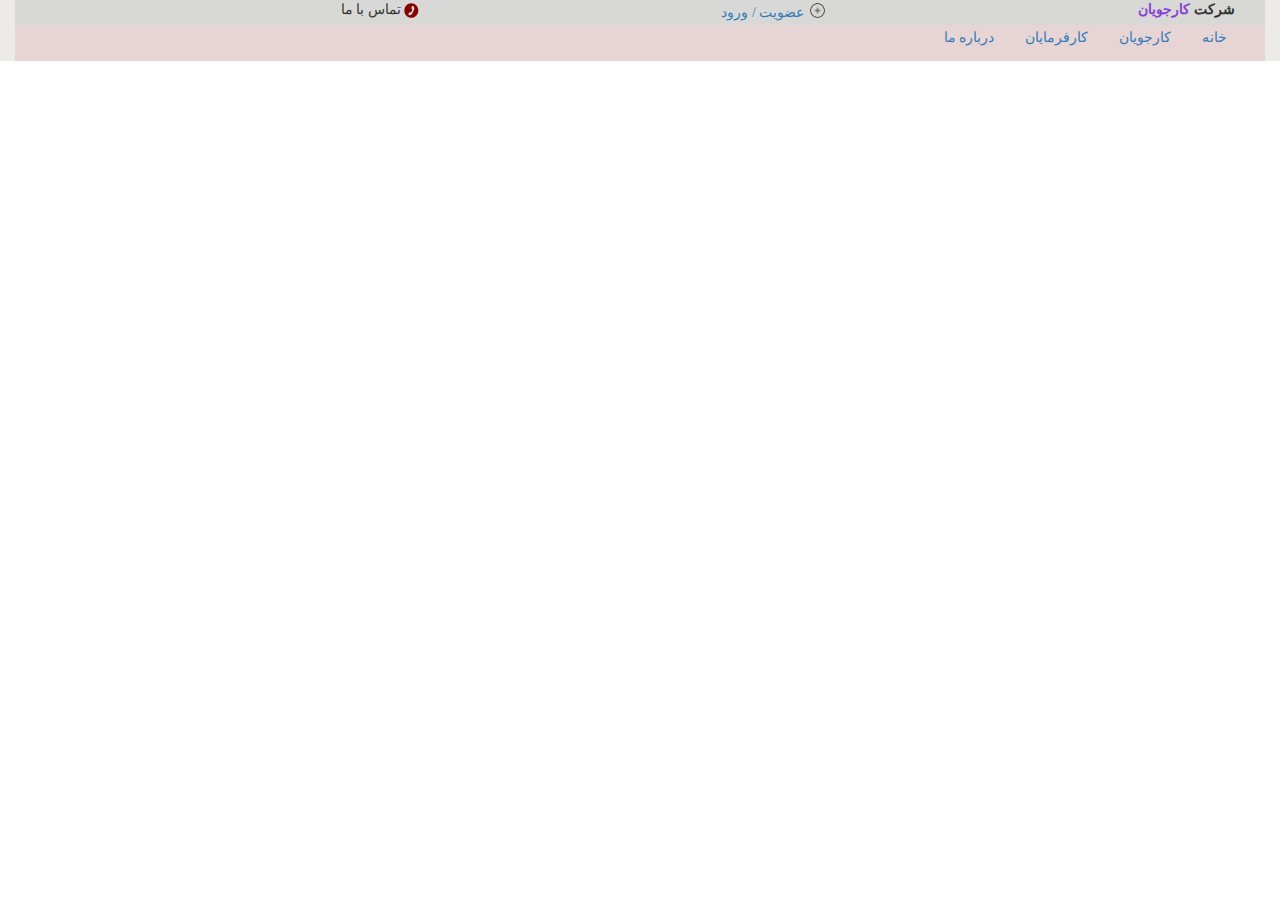
==== karfarmayan.html @ 64124882 "Added files via upload" ====
<!DOCTYPE html>
<html lang="en">
<head>
    <title>کارفرمایان</title>
    <meta charset="utf-8">
    <meta name="viewport" content="width=device-width, initial-scale=1">


    <link rel="stylesheet" href="Style.css">
    <script src="https://ajax.googleapis.com/ajax/libs/jquery/1.12.0/jquery.min.js"></script>
    <link rel="stylesheet" href="http://maxcdn.bootstrapcdn.com/bootstrap/3.3.6/css/bootstrap.min.css">

    <script src="http://maxcdn.bootstrapcdn.com/bootstrap/3.3.6/js/bootstrap.min.js"></script>
</head>
<body>

<div class="container-fluid" >
    <div class="header" >
        <div class="header1 col-sm-12">
            <div class="col-sm-4" >

                <a href="#">
                    <img src="tel.png" width="15px" height="15px">
                </a>
                <p>تماس با ما</p>
            </div>
            <div class="col-sm-4">

                <a href="#">
                    <img src="Add-icon.png" width="15px" height="15px">
                </a>
                <a>  عضویت / ورود</a>
            </div>
            <div class="col-sm-4">
                <p><b> شرکت  <span style="color: #8841d2;"> کارجویان</span></b></p>
            </div>
        </div>
        <div class="menu col-sm-12" style="background-color: rgba(161, 12, 5, 0.09);">
            <ul class="list-inline">
                <li><a href="#">خانه</a></li>
                <li><a href="#">کارجویان</a></li>
                <li><a href="#">کارفرمایان</a></li>
                <li><a href="#">درباره ما</a></li>
            </ul>
        </div>

    </div>




</div>

</body>
</html>
---- Style.css ----
.container-fluid{
    background-color:rgba(51, 23, 22, 0.09);
    font-family: "B Nazanin+ Regular";
}
.header{

    margin-bottom: 5px;
    height: 30px;

}
.col-sm-4{
    height: 15px;
    margin-bottom: 3px;
    text-align: center;

}
p{
    float: right;
}
img{
    float: right;

}
a{
    float: right;
    margin: 3px;
    font-color: #330c09;
}
ul{
    float: right;
    text-align: right;
    margin-top: 5px;


}
li{
    float: right;
    text-align: right;
    font-color: #330c09;
    margin-right: 15px;

}
.header1{
    background-color: rgba(9, 51, 17, 0.09);
    height:25px;
}
.slider {

    margin-top: 10px;
    margin-bottom: 10px;

}

.content{
    margin-top: 29px;
}

.SearchBox {
    padding-right: 15px;
    padding-left: 15px;
    margin-right: auto;
    margin-left: auto;
}
.Search {
    width: 300px;
    height: 300px;




}
@media (min-width: 768px) {

    .SearchBox {
        width: 300px;
        position: absolute;
        left: 50%;
        top: 0;
        bottom: 0;
        padding: 20px 0;

    }
    .Search {
        width: 300px;
        float: right;
        height: 150px;


        margin-right:150px; /* width of .container gutter */
        margin-top: 150px;
    }
}
@media (min-width: 992px) {
    .SearchBox {
        width: 970px;
        margin-left: -485px;
    }
}
@media (min-width: 1200px) {
    .SearchBox {
        width: 1170px;
        margin-left: -585px;
    }
}

#homepage-feature > .carousel-control {
    width: 30px;
    font-size: 40px;
    color: #fff;
    text-shadow: none;
    filter: none;
    opacity: 1;
}
#homepage-feature > .carousel-control span {
    position: absolute;
    top: 50%;
    margin-top: -30px;
    width: 100%;
    text-align: center;
    display: block;
}
form{
    direction: rtl;
    float: right;
    text-align: right;
    font-size: 20px;

   color: rgba(185, 16, 0, 0.65);
}
.textjob{
    text-align: center;

}
#inputjob {

    margin-right: 15px;
    float: right;
}
#inputplace{
    margin-right: 15px;
}

li{
    float: right;
    direction: rtl;
}
.news img{
    width: 130px;
    height: 70px;

    margin: 10px;
    margin-right: 0px;

}

#news1{
    height: 220px;
    margin-top: 10px;
    text-align: right;
}
#news2{
    height: 220px;
    margin-top: 10px;
    text-align: right;
}
#news3{
    height: 220px;
    margin-top: 10px;
    text-align: right;
}
h3{
    text-align: right;
    float: initial;
}
h5{
    text-align: right;
    float: right;
}
.footer{

    background-color: rgba(36, 5, 5, 0.61);
    height: 200px;
    color: white;
}
#contactform{

    direction: rtl;
    float: right;
    text-align: center !important;
    color: rgba(255, 10, 20, 0.61) !important;
    font-size: 10px !important;
    margin: 30px;

}
#emailtext{

    float: right;
    direction: rtl;
    margin-right: 10px;
}
#nametext{

    float: right;
    direction: rtl;
    margin-right: 17px;
}
#areatext{

    float: right;
    direction: rtl;
    margin-right: 10px;

}
#submitext{

    float: right;
    direction: rtl;
    margin-right: 10px;
    margin-top: 15px;
}
#footer1{

    margin-top: 10px;
    float: right;
    text-align: center;
}

#footer2{

    margin-top: 10px;
    float: right;
    text-align:right ;
}

.formcontrol {
    float: right;
    text-align: right;
    direction: rtl;
    margin-right: 20px; ;

}

#btnSearchJob {
    background: url(/Images/search1.jpg);
    cursor: pointer;
    border: none;
    width: 45px;
    height: 45px;
    border:1px salmon solid  ;
    border-radius: 0;

}

#table{
    border: 1px slateblue solid;
    text-align: right;
    width: 100%;
    border-bottom:1pt solid black;
    margin-bottom: 10px;
}
.TableData table th {
    text-align: center;
    width: 40px;
    border-right:1px salmon solid ;

}

.TableData table tr {

    margin-bottom: 6px;
    border-bottom:1pt solid black;
}
.TableData table td {

    text-align: center;
    width: 40px;
    border-right:1px salmon solid ;

}
#rowlog{



}
#loginDiv{

    margin-left: 400px;
    margin-top: 10px;
}
#mainlogin{

    height: 320px;
    background-color: rgba(255, 10, 20, 0.21);
    margin-bottom: 10px;

}
#loginform{

    text-align: center;
    float: right;
    direction: rtl;
    margin-left: 20px;
    margin-right: 20px;
    margin-top: 20px;
}
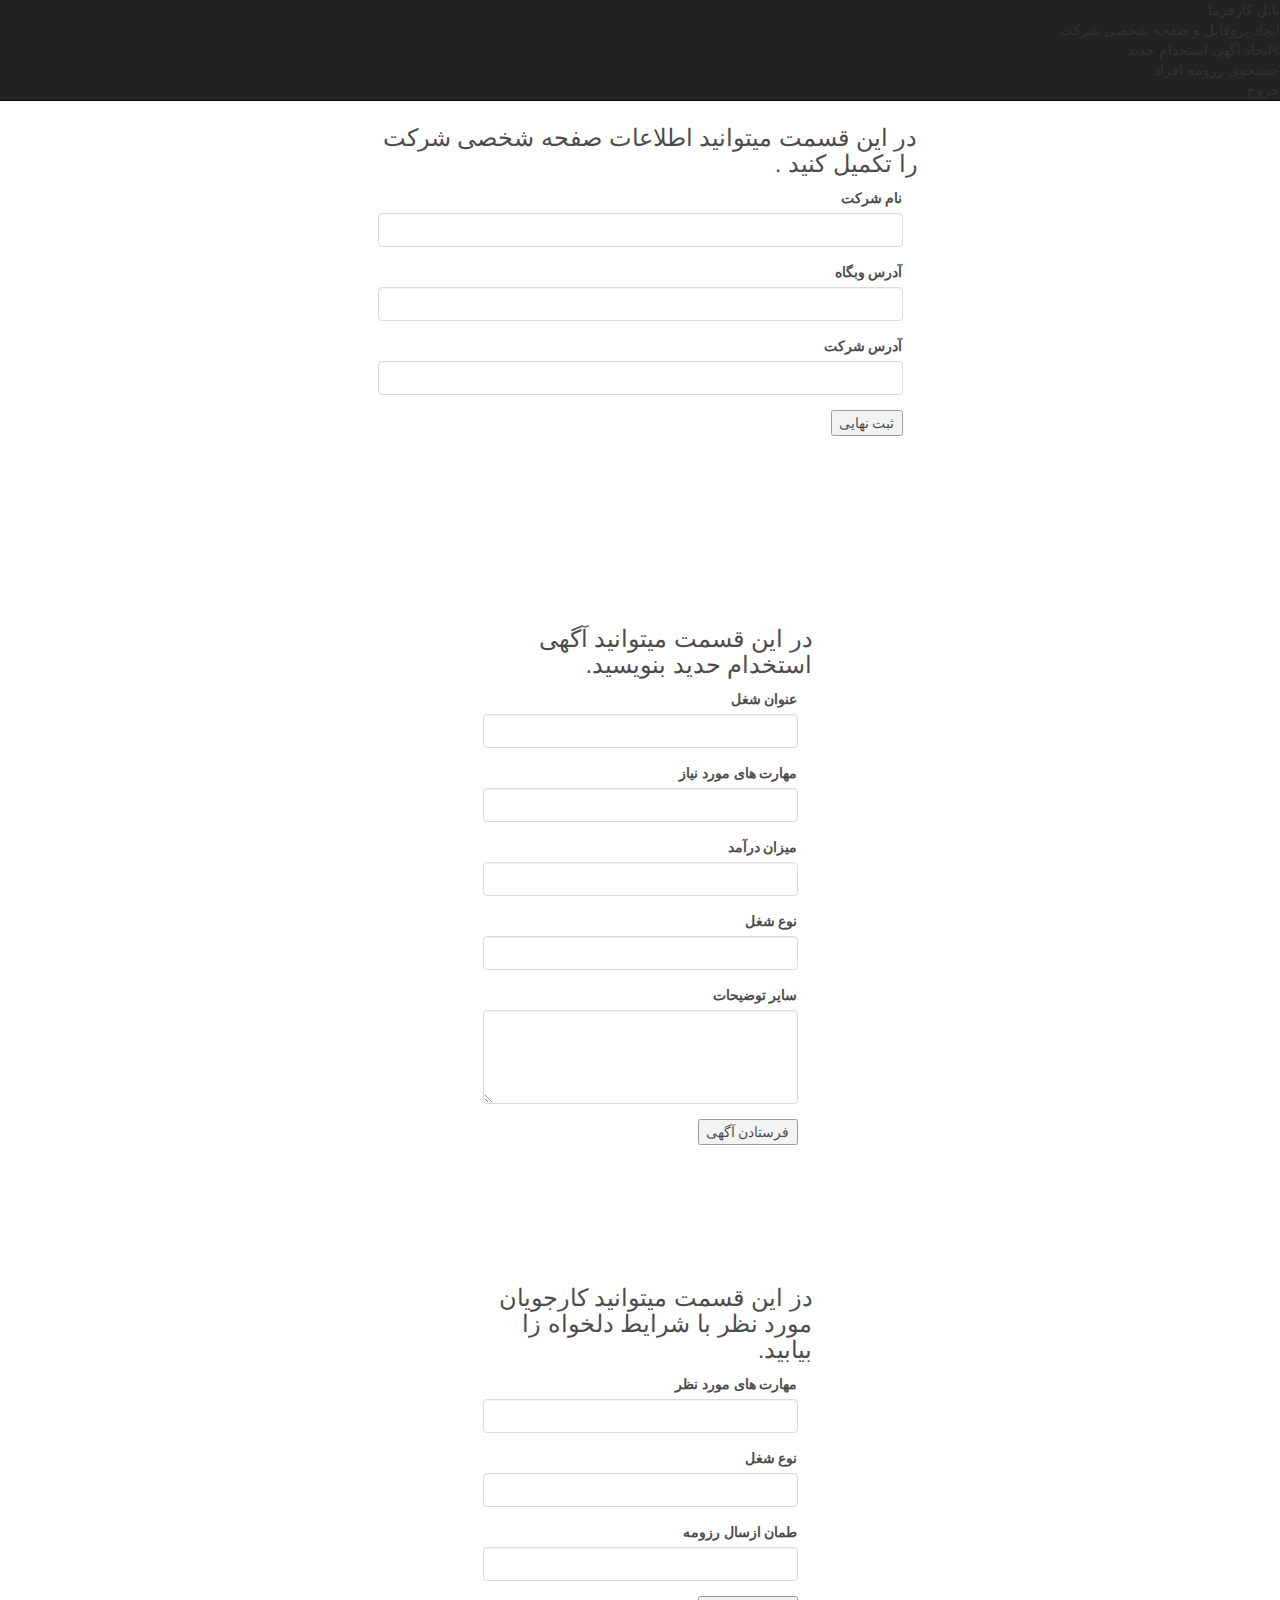
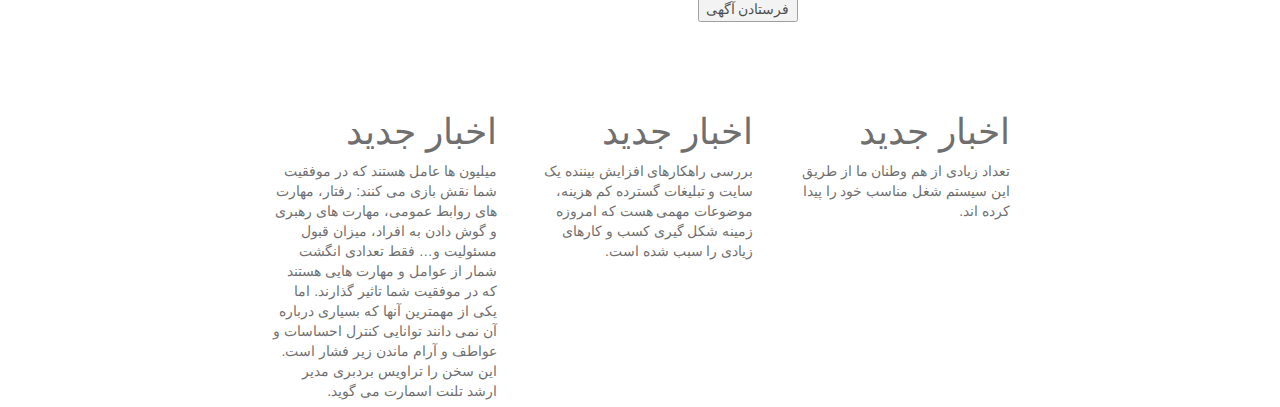
==== commit 2860865e: "9 farvardin_saat11:35_ sogol-modified" ====
--- a/karfarmayan.html
+++ b/karfarmayan.html
@@ -6,50 +6,283 @@
     <meta name="viewport" content="width=device-width, initial-scale=1">
 
 
-    <link rel="stylesheet" href="Style.css">
-    <script src="https://ajax.googleapis.com/ajax/libs/jquery/1.12.0/jquery.min.js"></script>
-    <link rel="stylesheet" href="http://maxcdn.bootstrapcdn.com/bootstrap/3.3.6/css/bootstrap.min.css">
+  
+    <script src="https://ajax.googleapis.com/ajax/libs/jquery/1.12.0/jquery.min.js"></script> <script src=".\js\empleyer_sv_js.js"></script>
+    <link rel="stylesheet" href="http://maxcdn.bootstrapcdn.com/bootstrap/3.3.6/css/bootstrap.min.css"><link rel="stylesheet" href="./css/employer_sv_css.css">
+<!-- <link href=".\homePageCss.css" rel="stylesheet" />-->
+ <link href=".\css\bootstrap-rtl.min.css" rel="stylesheet" />
 
     <script src="http://maxcdn.bootstrapcdn.com/bootstrap/3.3.6/js/bootstrap.min.js"></script>
+	  <script src=".\js\general_purpose_funcs.js"></script>
+
+
 </head>
-<body>
-
-<div class="container-fluid" >
-    <div class="header" >
-        <div class="header1 col-sm-12">
-            <div class="col-sm-4" >
-
-                <a href="#">
-                    <img src="tel.png" width="15px" height="15px">
-                </a>
-                <p>تماس با ما</p>
+<body style="background : url(./gray_img.jpg) repeat; width:100%; height:100%;" >
+     
+        
+        
+      
+        
+     
+   <!-- <div style=" padding-top:5px; margin-top:50px; background-color:white;  opacity: 0.7;
+    filter: alpha(opacity=60); /* For IE8 and earlier */" >-->
+        <div id="wrapper">
+        <div class="overlay"></div>
+    
+        <!-- Sidebar -->
+        <nav class="navbar navbar-inverse navbar-fixed-top" id="sidebar-wrapper" role="navigation">
+            <ul class="nav sidebar-nav">
+                <li class="sidebar-brand">
+                    <div class="choice" >
+                       پانل کارفرما
+                    </div>
+                </li>
+                <li>
+                   <div class="choice" id="personal_data" >ایجاد پروفایل و صفحه شخصی شرکت</div>
+                </li>
+                <li>
+                    <div class="choice" id="new_addvertisement">>ایجاد آگهی استخدام حدید</div>
+                </li>
+                <li >
+                    <div class="choice" id="resume_search">جستحوی رزومه افراد</div>
+                </li>
+				<li>
+                   <div class="choice" id="exit" >خروج</div>
+                </li>
+              
+               
+            </ul>
+        </nav>
+        <!-- /#sidebar-wrapper -->
+
+        <!-- Page Content -->
+		<div  class="row" style=" width:100%; margin:auto; top:0; position:fixed; z-index:997;"> 
+		<div class="col-md-2" style="background-color:gray; height:40px; padding:5px; padding-right:20px;"> 
+		 <button type="button" class="hamburger is-closed" data-toggle="offcanvas" style="background-color: rgba(250,250,250,0.8);">
+                <span class="hamb-top" ></span>
+    			<span class="hamb-middle"></span>
+				<span class="hamb-bottom"></span>
+            </button>
+			</div>
+		
+		<div class="col-md-4" style="background-color:gray; padding:5px; height:40px;"><h4 style="color:white;"><b>جاب یاب </b> (نسخه آزمایشی )</h4>
+		
+		</div>
+		<div class="col-md-6" style="background-color:gray; padding:5px; height:40px;">
+		
+		</div>
+		
+		
+		</div>
+		
+        <div id="page-content-wrapper">
+           
+            <div class="container">
+			
+             
+				  <div class="row choice1" id="id1" style=" padding-top:5px; margin-top:50px; background-color:white;  opacity: 0.7;
+    filter: alpha(opacity=60); /* For IE8 and earlier */" onclick="myfunc();" >
+                   
+				  <!---------تکمیل اطلاعات شرکت----------------->
+				  <div class="container-page" style="padding-top:50px; color:black; ">
+<div class="col-md-3"></div>
+			<div class="col-md-6">
+				<h3 class="dark-grey">در این قسمت میتوانید اطلاعات صفحه شخصی شرکت را تکمیل کنید .</h3>
+				
+				<div class="form-group col-lg-12">
+					<label>نام شرکت</label>
+					<input type="" name="" class="form-control" id="" value="">
+				</div>
+				
+				<div class="form-group col-lg-12">
+					<label>آدرس وبگاه </label>
+					<input type="" name="" class="form-control" id="" value="">
+				</div>
+				
+				<div class="form-group col-lg-12">
+					<label>آدرس شرکت</label>
+					<input type="" name="" class="form-control" id="" value="">
+				</div>
+								
+				<div class="form-group col-lg-6">
+<button type="button" onclick="alert_win('اطلاعات شما با موفقیت ثبت شد');">ثبت نهایی </button>
+					</div>
+					
+				</div>
+					
+			<div class="col-md-3" > </div>	
+			</div>
+			
+		
+			
+		</div>
+				  <!-------------------------->
+				   
+              
+				
+			<!----->
+			
+			 <div class="row choice1" id="id2" >
+                     <div class="container-page" style="padding-top:50px; color:black;">
+					 <div class="col-md-2"> </div>
+<div class="col-md-8"  style=" padding-top:5px; margin-top:50px; background-color:white;  opacity: 0.7;
+    filter: alpha(opacity=60); /* For IE8 and earlier */" onclick="myfunc();"> 
+	<!-----------------آگهی استخدام جدید-->
+	
+	
+	 <div class="container-page" style="padding-top:50px; color:black;">
+		<div class="col-md-3"></div>
+			<div class="col-md-6">
+				<h3 class="dark-grey">در این قسمت میتوانید آگهی استخدام حدید بنویسید.</h3>
+				
+				<div class="form-group col-lg-12">
+					<label>عنوان شغل</label>
+					<input type="" name="" class="form-control" id="" value="">
+				</div>
+				
+				<div class="form-group col-lg-12">
+					<label>مهارت های مورد نیاز </label>
+					<input type="" name="" class="form-control" id="" value="">
+				</div>
+				<div class="form-group col-lg-12">
+					<label>میزان درآمد </label>
+					<input type="" name="" class="form-control" id="" value="">
+				</div>
+				<div class="form-group col-lg-12">
+					<label>نوع شغل </label>
+					<input type="" name="" class="form-control" id="" value="">
+				</div>
+				
+				<div class="form-group col-lg-12">
+					<label>سایر توضیحات</label>
+					<textarea rows="4" cols="5" name="" class="form-control" id="" value=""></textarea>
+				</div>
+								
+				<div class="form-group col-lg-6">
+<button type="button" onclick="alert_win('اطلاعات شما با موفقیت ثبت شد');">فرستادن آگهی </button>
+					</div>
+					
+				</div>
+					
+		<div class="col-md-3" > </div>		
+			</div>
+			
+		
+			
+		</div>
+
+	<!---------finish--------آگهی استخدام جدید-->
+	
+	<div class="col-md-2"> </div>
+	</div>
+				  
+				   
+                </div>
+				
+			<!------>
+			 <div class="row choice1" id="id3"  >
+                   
+				   <div class="col-md-2"> </div>
+<div class="col-md-8" style=" padding-top:5px; margin-top:50px; background-color:white;  opacity: 0.7;
+    filter: alpha(opacity=60); /* For IE8 and earlier */" onclick="myfunc();"> 
+	
+	
+	<!----------------find resume-->
+	
+	
+	 <div class="container-page" style="padding-top:50px; color:black;">
+<div class="col-md-3"></div>
+			<div class="col-md-6">
+				<h3 class="dark-grey">دز این قسمت میتوانید کارجویان  مورد نظر با شرایط دلخواه زا بیابید.</h3>
+				
+			
+				
+				<div class="form-group col-lg-12">
+					<label>مهارت های مورد نظر </label>
+					<input type="" name="" class="form-control" id="" value="">
+				</div>
+				
+				<div class="form-group col-lg-12">
+					<label>نوع شغل </label>
+					<input type="" name="" class="form-control" id="" value="">
+				</div>
+					<div class="form-group col-lg-12">
+					<label>طمان ازسال رزومه </label>
+					<input type="" name="" class="form-control" id="" value="">
+				</div>
+			
+								
+				<div class="form-group col-lg-6">
+<button type="button" onclick="alert_win('اطلاعات شما با موفقیت ثبت شد');">فرستادن آگهی </button>
+					</div>
+					
+				</div>
+					
+			<div class="col-md-3" > </div>	
+			</div>
+			
+		
+			
+		</div>
+
+	<!---------finish--------find resume-->
+	
+	
+	
+				  <div class="col-md-2"> </div>
+				   
+                </div>
+			
+			<!----->
+			 
+				 <div class="row " id="id4"  >
+                  <div class="col-md-2"> </div> 
+<div class="col-md-8" style=" padding:5px; margin-top:50px; background-color:white;  opacity: 0.7;
+    filter: alpha(opacity=60); /* For IE8 and earlier */" onclick="myfunc();">  
+	
+	
+	
+	<div class="col-md-4"><h1> اخبار جدید</h1>
+				  <p>تعداد زیادی از هم وطنان ما از طریق این سیستم شغل مناسب خود را پیدا کرده اند.  </p></div>
+				  <div class="col-md-4">
+				  
+				  <h1> اخبار جدید</h1>
+				  بررسی راهکارهای افزایش بیننده یک سایت و تبلیغات گسترده کم هزینه، موضوعات مهمی هست که امروزه زمینه شکل گیری کسب و کارهای زیادی را سبب شده است.</div>
+				  
+				  
+	<div class="col-md-4"><h1> اخبار جدید</h1>
+		
+				  
+	میلیون ها عامل هستند که در موفقیت شما نقش بازی می کنند: رفتار، مهارت های روابط عمومی، مهارت های رهبری و گوش دادن به افراد، میزان قبول مسئولیت و… فقط تعدادی انگشت شمار از عوامل و مهارت هایی هستند که در موفقیت شما تاثیر گذارند. اما یکی از مهمترین آنها که بسیاری درباره آن نمی دانند توانایی کنترل احساسات و عواطف و آرام ماندن زیر فشار است. این سخن را تراویس بردبری مدیر ارشد تلنت اسمارت می گوید.
+				  
+				    </div>
+				 <div class="col-md-2"> </div>
+				 
+                </div>
+			
+				
             </div>
-            <div class="col-sm-4">
-
-                <a href="#">
-                    <img src="Add-icon.png" width="15px" height="15px">
-                </a>
-                <a>  عضویت / ورود</a>
-            </div>
-            <div class="col-sm-4">
-                <p><b> شرکت  <span style="color: #8841d2;"> کارجویان</span></b></p>
-            </div>
-        </div>
-        <div class="menu col-sm-12" style="background-color: rgba(161, 12, 5, 0.09);">
-            <ul class="list-inline">
-                <li><a href="#">خانه</a></li>
-                <li><a href="#">کارجویان</a></li>
-                <li><a href="#">کارفرمایان</a></li>
-                <li><a href="#">درباره ما</a></li>
-            </ul>
-        </div>
-
+</div>       
+	 
+
+
+	 </div>
+        <!-- /#page-content-wrapper -->
+
+		
+		
     </div>
-
-
-
-
-</div>
-
+    <!-- /#wrapper -->
+	<!--<div  style="background-color:#66b3ff; width:100%; height:50px;    padding-top:5px;  margin-top:20px; opacity: 0.7;
+    filter: alpha(opacity=60); /* For IE8 and earlier */position:relative; bottom:0px; "> 
+		footer
+		
+		</div>---->
+<!------>
+       
+        
+ 
+
+   
 </body>
-</html>+</html>
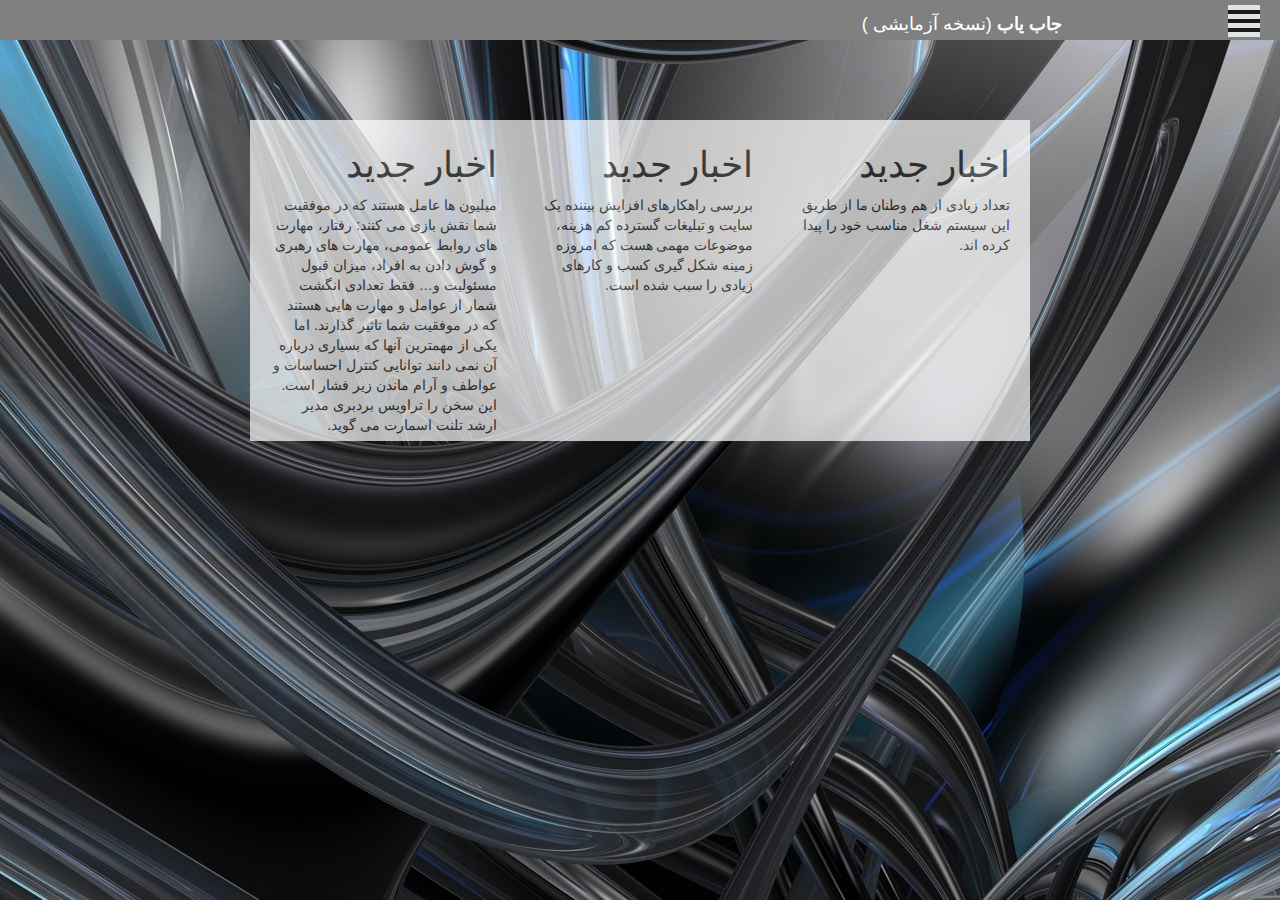
==== commit 9ed8aa8a: "outsourcing" ====
--- a/karfarmayan.html
+++ b/karfarmayan.html
@@ -7,13 +7,15 @@
 
 
   
-    <script src="https://ajax.googleapis.com/ajax/libs/jquery/1.12.0/jquery.min.js"></script> <script src=".\js\empleyer_sv_js.js"></script>
-    <link rel="stylesheet" href="http://maxcdn.bootstrapcdn.com/bootstrap/3.3.6/css/bootstrap.min.css"><link rel="stylesheet" href="./css/employer_sv_css.css">
+    <script src="https://ajax.googleapis.com/ajax/libs/jquery/1.12.0/jquery.min.js"></script>
+	<script src="js/empleyer_sv_js.js"></script>
+    <link rel="stylesheet" href="http://maxcdn.bootstrapcdn.com/bootstrap/3.3.6/css/bootstrap.min.css">
+	<link rel="stylesheet" href="css/employer_sv_css.css">
 <!-- <link href=".\homePageCss.css" rel="stylesheet" />-->
- <link href=".\css\bootstrap-rtl.min.css" rel="stylesheet" />
+ <link href="css/bootstrap-rtl.min.css" rel="stylesheet" />
 
     <script src="http://maxcdn.bootstrapcdn.com/bootstrap/3.3.6/js/bootstrap.min.js"></script>
-	  <script src=".\js\general_purpose_funcs.js"></script>
+	  <script src="js/general_purpose_funcs.js"></script>
 
 
 </head>
@@ -46,6 +48,10 @@
                 <li >
                     <div class="choice" id="resume_search">جستحوی رزومه افراد</div>
                 </li>
+
+				<li>
+					<div class="choice" id="outsourcing">     برون سپاری    </div>
+				</li>
 				<li>
                    <div class="choice" id="exit" >خروج</div>
                 </li>
@@ -184,7 +190,7 @@
                    
 				   <div class="col-md-2"> </div>
 <div class="col-md-8" style=" padding-top:5px; margin-top:50px; background-color:white;  opacity: 0.7;
-    filter: alpha(opacity=60); /* For IE8 and earlier */" onclick="myfunc();"> 
+    filter: alpha(opacity=60); /* For IE8 and earlier */" onclick="myfunc();">
 	
 	
 	<!----------------find resume-->
@@ -232,8 +238,82 @@
 				  <div class="col-md-2"> </div>
 				   
                 </div>
-			
-			<!----->
+			<!--  finish    -->
+			<!-- outsourcing start -->
+
+
+
+
+
+
+
+				<div class="row choice1" id="id5"  >
+
+					<div class="col-md-2"> </div>
+					<div class="col-md-8" style=" padding-top:5px; margin-top:50px; background-color:white;  opacity: 0.7;
+    filter: alpha(opacity=60); /* For IE8 and earlier */" onclick="myfunc();">
+
+
+						<!----------------find resume-->
+
+
+						<div class="container-page" style="padding-top:50px; color:black;">
+							<div class="col-md-3"></div>
+							<div class="col-md-6">
+
+								<h3 class="dark-grey">    در این قسمت کاری که برای برون سپاری می باشد را وارد کنید     </h3>
+
+
+								<div class="form-group col-lg-12">
+									<label>  اسم شرکت  </label>
+									<input type="" name="" class="form-control" id="" value="">
+								</div>
+
+								<div class="form-group col-lg-12">
+									<label>   نوع کار   </label>
+									<input type="" name="" class="form-control" id="" value="">
+								</div>
+								<div class="form-group col-lg-12">
+									<label>   اسم کار   </label>
+									<input type="" name="" class="form-control" id="" value="">
+								</div>
+								<div class="form-group col-lg-12">
+									<label>    هزینه پروژه    </label>
+									<input type="" name="" class="form-control" id="" value="">
+								</div>
+
+
+								<div class="form-group col-lg-6">
+									<button type="button" onclick="alert_win('اطلاعات شما با موفقیت ثبت شد');">فرستادن آگهی </button>
+								</div>
+
+							</div>
+
+							<div class="col-md-3" > </div>
+						</div>
+
+
+
+					</div>
+
+					<!---------finish--------find resume-->
+
+
+
+					<div class="col-md-2"> </div>
+
+				</div>
+
+
+
+
+
+
+
+
+
+
+				<!----->
 			 
 				 <div class="row " id="id4"  >
                   <div class="col-md-2"> </div> 
--- a/css/employer_sv_css.css
+++ b/css/employer_sv_css.css
@@ -0,0 +1,304 @@
+body {
+    position: relative;
+    overflow-x: hidden;
+	background : url(./gray_img.jpg) repeat;
+    
+}
+.choice1
+{
+	display:none;
+}
+body,
+html { height: 100%;}
+.nav .open > div, 
+.nav .open > div:hover, 
+.nav .open > div:focus {background-color: transparent;}
+
+/*-------------------------------*/
+/*           Wrappers            */
+/*-------------------------------*/
+
+#wrapper {
+    padding-right: 0;
+    -webkit-transition: all 0.5s ease;
+    -moz-transition: all 0.5s ease;
+    -o-transition: all 0.5s ease;
+    transition: all 0.5s ease;
+}
+
+#wrapper.toggled {
+    padding-right: 220px;
+}
+
+#sidebar-wrapper {
+    z-index: 1000;
+    right: 220px;
+    width: 0;
+    height: 100%;
+    margin-right: -220px;
+    overflow-y: auto;
+    overflow-x: hidden;
+    background: #1a1a1a;
+    -webkit-transition: all 0.5s ease;
+    -moz-transition: all 0.5s ease;
+    -o-transition: all 0.5s ease;
+    transition: all 0.5s ease;
+}
+
+#sidebar-wrapper::-webkit-scrollbar {
+  display: none;
+}
+
+#wrapper.toggled #sidebar-wrapper {
+    width: 220px;
+}
+
+#page-content-wrapper {
+    width: 100%;
+    padding-top: 70px;
+}
+
+#wrapper.toggled #page-content-wrapper {
+    position: absolute;
+    margin-left: -220px;
+}
+
+/*-------------------------------*/
+/*     Sidebar nav styles        */
+/*-------------------------------*/
+
+.sidebar-nav {
+    position: absolute;
+    top: 0;
+    width: 220px;
+    margin: 0;
+    padding: 0;
+    list-style: none;
+}
+
+.sidebar-nav li {
+    position: relative; 
+    line-height: 20px;
+    display: inline-block;
+    width: 100%;
+}
+
+.sidebar-nav li:before {
+    content: '';
+    position: absolute;
+    top: 0;
+    right: 0;
+    z-index: -1;
+    height: 100%;
+    width: 3px;
+    background-color: #1c1c1c;
+    -webkit-transition: width .2s ease-in;
+      -moz-transition:  width .2s ease-in;
+       -ms-transition:  width .2s ease-in;
+            transition: width .2s ease-in;
+
+}
+.sidebar-nav li:first-child div
+ {
+    color: #fff;
+    background-color: #1a1a1a;
+}
+.sidebar-nav li:nth-child(2):before {
+    background-color: #ec1b5a;   
+}
+.sidebar-nav li:nth-child(3):before {
+    background-color: #79aefe;   
+}
+.sidebar-nav li:nth-child(4):before {
+    background-color: #314190;   
+}
+.sidebar-nav li:nth-child(5):before {
+    background-color: #279636;   
+}
+.sidebar-nav li:nth-child(6):before {
+    background-color: #7d5d81;   
+}
+.sidebar-nav li:nth-child(7):before {
+    background-color: #ead24c;   
+}
+.sidebar-nav li:nth-child(8):before {
+    background-color: #2d2366;   
+}
+.sidebar-nav li:nth-child(9):before {
+    background-color: #35acdf;   
+}
+.sidebar-nav li:hover:before,
+.sidebar-nav li.open:hover:before {
+    width: 100%;
+    -webkit-transition: width .2s ease-in;
+      -moz-transition:  width .2s ease-in;
+       -ms-transition:  width .2s ease-in;
+            transition: width .2s ease-in;
+
+}
+
+.sidebar-nav li div {
+    display: block;
+    color: #ddd;
+    text-decoration: none;
+    padding: 10px 15px 10px 30px;    
+}
+
+.sidebar-nav li div:hover,
+.sidebar-nav li div:active,
+.sidebar-nav li div:focus,
+.sidebar-nav li.open div:hover,
+.sidebar-nav li.open div:active,
+.sidebar-nav li.open div:focus{
+    color: #fff;
+    text-decoration: none;
+    background-color: transparent;
+}
+
+.sidebar-nav > .sidebar-brand {
+    height: 65px;
+    font-size: 20px;
+    line-height: 44px;
+}
+.sidebar-nav .dropdown-menu {
+    position: relative;
+    width: 100%;
+    padding: 0;
+    margin: 0;
+    border-radius: 0;
+    border: none;
+    background-color: #222;
+    box-shadow: none;
+}
+
+/*-------------------------------*/
+/*       Hamburger-Cross         */
+/*-------------------------------*/
+
+.hamburger {
+  position: fixed;
+/*  top: 20px;  */
+
+  z-index: 999;
+  display: block;
+  width: 32px;
+  height: 32px;
+  margin-right: 0px;
+  background: transparent;
+  border: none;
+}
+.hamburger:hover,
+.hamburger:focus,
+.hamburger:active {
+  outline: none;
+}
+.hamburger.is-closed:before {
+  content: '';
+  display: block;
+  width: 100px;
+  font-size: 14px;
+  color: #fff;
+  line-height: 32px;
+  text-align: center;
+  opacity: 0;
+  -webkit-transform: translate3d(0,0,0);
+  -webkit-transition: all .35s ease-in-out;
+}
+.hamburger.is-closed:hover:before {
+  opacity: 1;
+  display: block;
+  -webkit-transform: translate3d(-200px,0,0);
+  -webkit-transition: all .35s ease-in-out;
+}
+
+.hamburger.is-closed .hamb-top,
+.hamburger.is-closed .hamb-middle,
+.hamburger.is-closed .hamb-bottom,
+.hamburger.is-open .hamb-top,
+.hamburger.is-open .hamb-middle,
+.hamburger.is-open .hamb-bottom {
+  position: absolute;
+  left: 0;
+  height: 4px;
+  width: 100%;
+}
+.hamburger.is-closed .hamb-top,
+.hamburger.is-closed .hamb-middle,
+.hamburger.is-closed .hamb-bottom {
+  background-color: #1a1a1a;
+}
+.hamburger.is-closed .hamb-top { 
+  top: 5px; 
+  -webkit-transition: all .35s ease-in-out;
+}
+.hamburger.is-closed .hamb-middle {
+  top: 50%;
+  margin-top: -2px;
+}
+.hamburger.is-closed .hamb-bottom {
+  bottom: 5px;  
+  -webkit-transition: all .35s ease-in-out;
+}
+
+.hamburger.is-closed:hover .hamb-top {
+  top: 0;
+  -webkit-transition: all .35s ease-in-out;
+}
+.hamburger.is-closed:hover .hamb-bottom {
+  bottom: 0;
+  -webkit-transition: all .35s ease-in-out;
+}
+.hamburger.is-open .hamb-top,
+.hamburger.is-open .hamb-middle,
+.hamburger.is-open .hamb-bottom {
+  background-color: #1a1a1a;
+}
+.hamburger.is-open .hamb-top,
+.hamburger.is-open .hamb-bottom {
+  top: 50%;
+  margin-top: -2px;  
+}
+.hamburger.is-open .hamb-top { 
+  -webkit-transform: rotate(45deg);
+  -webkit-transition: -webkit-transform .2s cubic-bezier(.73,1,.28,.08);
+}
+.hamburger.is-open .hamb-middle { display: none; }
+.hamburger.is-open .hamb-bottom {
+  -webkit-transform: rotate(-45deg);
+  -webkit-transition: -webkit-transform .2s cubic-bezier(.73,1,.28,.08);
+}
+.hamburger.is-open:before {
+  content: '';
+  display: block;
+  width: 100px;
+  font-size: 14px;
+  color: #fff;
+  line-height: 32px;
+  text-align: center;
+  opacity: 0;
+  -webkit-transform: translate3d(0,0,0);
+  -webkit-transition: all .35s ease-in-out;
+}
+.hamburger.is-open:hover:before {
+  opacity: 1;
+  display: block;
+  -webkit-transform: translate3d(-100px,0,0);
+  -webkit-transition: all .35s ease-in-out;
+}
+
+/*-------------------------------*/
+/*            Overlay            */
+/*-------------------------------*/
+
+.overlay {
+    position: fixed;
+    display: none;
+    width: 100%;
+    height: 100%;
+    top: 0;
+    left: 0;
+    right: 0;
+    bottom: 0;
+    background-color: rgba(250,250,250,.8);
+    z-index: 1;
+}